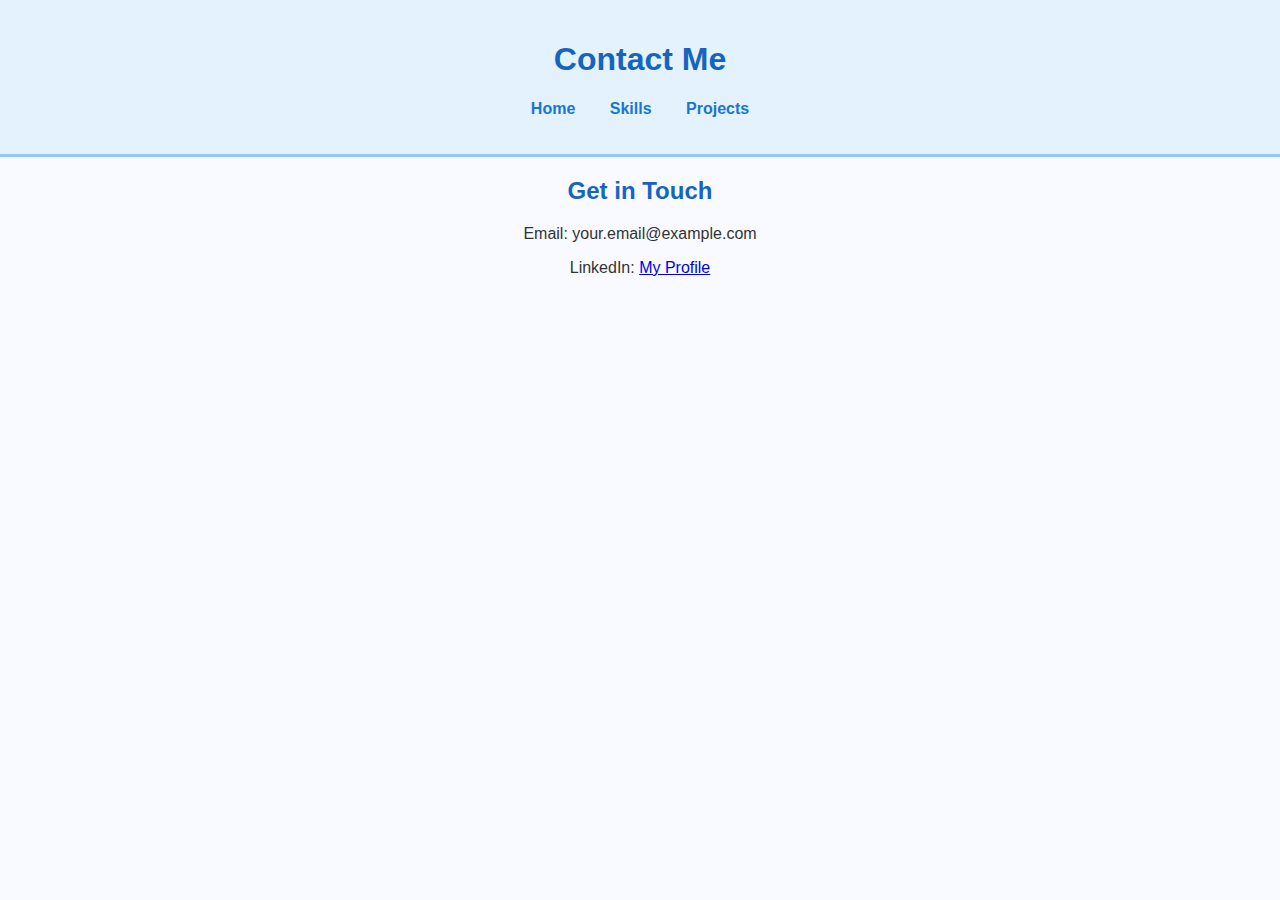
==== contact.html @ 406c3235 "Create contact.html" ====
<!DOCTYPE html>
<html lang="en">
<head>
    <meta charset="UTF-8">
    <meta name="viewport" content="width=device-width, initial-scale=1.0">
    <title>Contact</title>
    <link rel="stylesheet" href="styles.css">
</head>
<body>
    <header>
        <h1>Contact Me</h1>
        <nav>
            <ul>
                <li><a href="index.html">Home</a></li>
                <li><a href="skills.html">Skills</a></li>
                <li><a href="projects.html">Projects</a></li>
            </ul>
        </nav>
    </header>
    <main>
        <section>
            <h2>Get in Touch</h2>
            <p>Email: your.email@example.com</p>
            <p>LinkedIn: <a href="https://linkedin.com/in/yourprofile" target="_blank">My Profile</a></p>
        </section>
    </main>
</body>
</html>
---- styles.css ----
body {
    font-family: Arial, sans-serif;
    background-color: #f8faff;
    color: #333;
    text-align: center;
    margin: 0;
    padding: 0;
}

header {
    background: #e3f2fd;
    padding: 20px;
    border-bottom: 3px solid #90caf9;
}

.profile-pic {
    width: 120px;
    height: 120px;
    border-radius: 50%;
    border: 3px solid #64b5f6;
    margin-top: 10px;
}

nav ul {
    list-style-type: none;
    padding: 0;
}

nav ul li {
    display: inline;
    margin: 0 15px;
}

nav ul li a {
    text-decoration: none;
    color: #1976d2;
    font-weight: bold;
}

.intro {
    padding: 40px 20px;
}

h1, h2 {
    color: #1565c0;
}
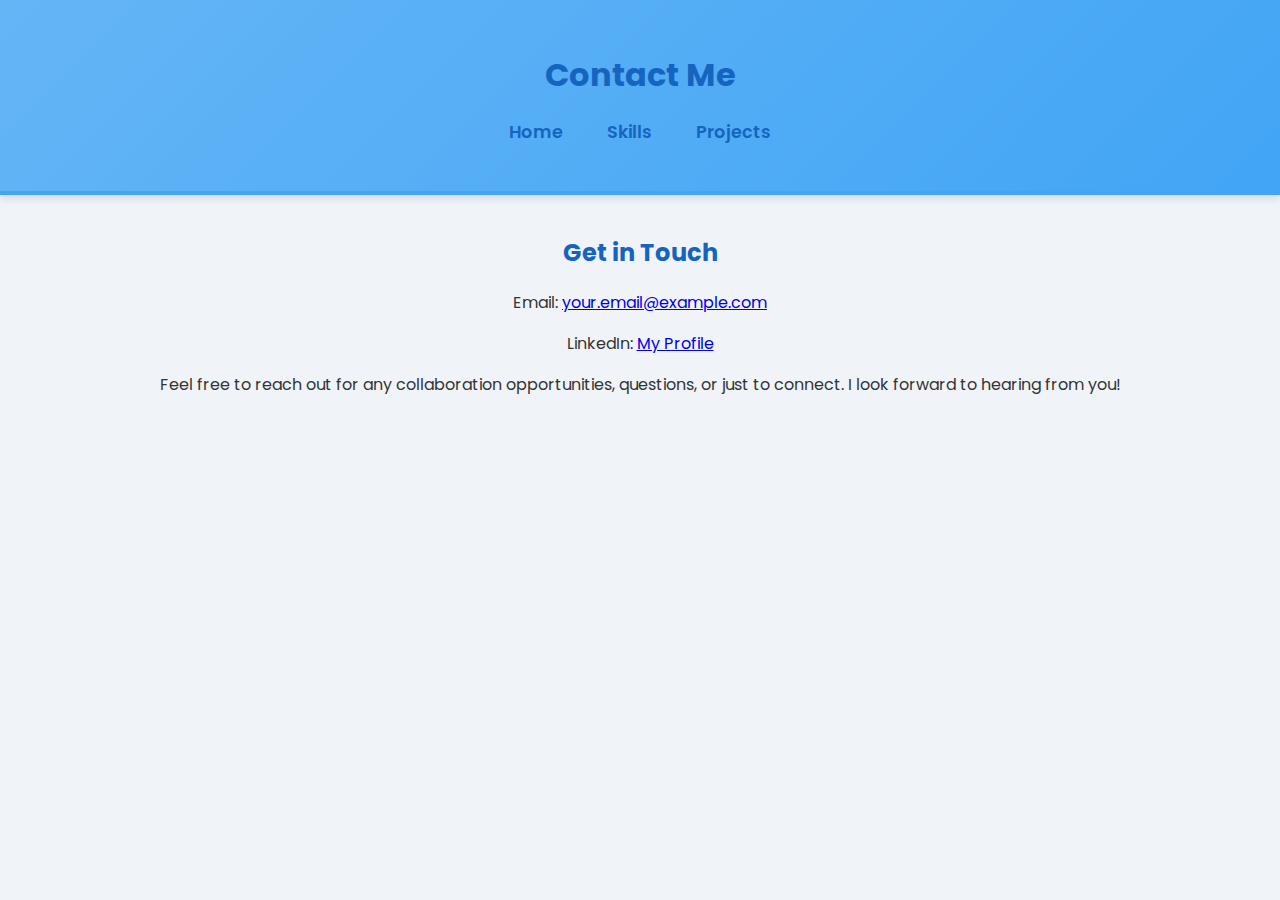
==== commit 95809d3c: "Update contact.html" ====
--- a/contact.html
+++ b/contact.html
@@ -3,10 +3,17 @@
 <head>
     <meta charset="UTF-8">
     <meta name="viewport" content="width=device-width, initial-scale=1.0">
+    <meta http-equiv="X-UA-Compatible" content="ie=edge">
     <title>Contact</title>
+
+    <!-- Google Font Import -->
+    <link href="https://fonts.googleapis.com/css2?family=Poppins:wght@300;400;600;700&display=swap" rel="stylesheet">
+
+    <!-- Your CSS file link -->
     <link rel="stylesheet" href="styles.css">
 </head>
 <body>
+
     <header>
         <h1>Contact Me</h1>
         <nav>
@@ -17,12 +24,15 @@
             </ul>
         </nav>
     </header>
+
     <main>
         <section>
             <h2>Get in Touch</h2>
-            <p>Email: your.email@example.com</p>
+            <p>Email: <a href="mailto:your.email@example.com">your.email@example.com</a></p>
             <p>LinkedIn: <a href="https://linkedin.com/in/yourprofile" target="_blank">My Profile</a></p>
+            <p>Feel free to reach out for any collaboration opportunities, questions, or just to connect. I look forward to hearing from you!</p>
         </section>
     </main>
+
 </body>
 </html>
--- a/styles.css
+++ b/styles.css
@@ -1,46 +1,83 @@
+/* Apply a more elegant font */
 body {
-    font-family: Arial, sans-serif;
-    background-color: #f8faff;
+    font-family: 'Poppins', sans-serif;
+    background-color: #f0f4f8; /* Slightly lighter background */
     color: #333;
     text-align: center;
     margin: 0;
     padding: 0;
 }
 
+/* Header with gradient background and slight shadow */
 header {
-    background: #e3f2fd;
-    padding: 20px;
-    border-bottom: 3px solid #90caf9;
+    background: linear-gradient(135deg, #64b5f6, #42a5f5);
+    padding: 30px;
+    border-bottom: 4px solid #42a5f5;
+    box-shadow: 0 4px 8px rgba(0, 0, 0, 0.1);
 }
 
+/* Profile picture with shadow and hover effect */
 .profile-pic {
-    width: 120px;
-    height: 120px;
+    width: 140px;
+    height: 140px;
     border-radius: 50%;
-    border: 3px solid #64b5f6;
-    margin-top: 10px;
+    border: 4px solid #64b5f6;
+    margin-top: 20px;
+    box-shadow: 0 6px 12px rgba(0, 0, 0, 0.1);
+    transition: transform 0.3s ease;
 }
 
+.profile-pic:hover {
+    transform: scale(1.1);
+}
+
+/* Navigation styling with hover effect */
 nav ul {
     list-style-type: none;
     padding: 0;
+    margin-top: 15px;
 }
 
 nav ul li {
-    display: inline;
-    margin: 0 15px;
+    display: inline-block;
+    margin: 0 20px;
 }
 
 nav ul li a {
     text-decoration: none;
-    color: #1976d2;
-    font-weight: bold;
+    color: #1565c0;
+    font-weight: 600;
+    font-size: 1.1rem;
+    transition: color 0.3s ease;
 }
 
+nav ul li a:hover {
+    color: #0d47a1;
+}
+
+/* Introduction section with better padding and text alignment */
 .intro {
-    padding: 40px 20px;
+    padding: 60px 20px;
+    background-color: #ffffff;
+    border-radius: 10px;
+    box-shadow: 0 6px 16px rgba(0, 0, 0, 0.1);
+    max-width: 800px;
+    margin: 40px auto;
 }
 
 h1, h2 {
     color: #1565c0;
+    font-weight: 700;
+    margin-bottom: 20px;
 }
+
+/* Add subtle hover effects to headings */
+h1:hover, h2:hover {
+    color: #0d47a1;
+}
+
+/* Adjust margins and paddings for better spacing */
+section {
+    margin: 40px 0;
+    padding: 0 20px;
+}
